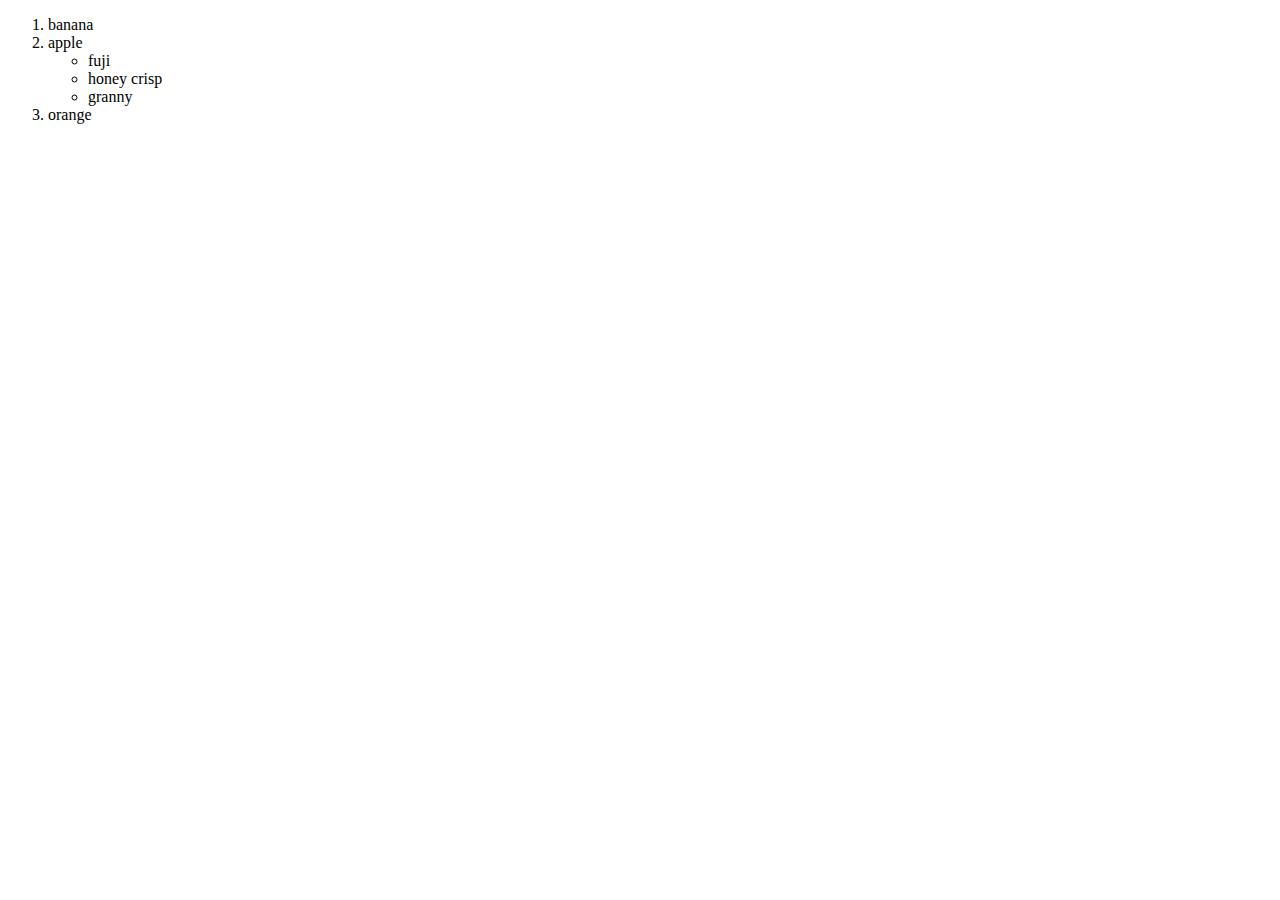
==== HTML Tags 2/index.html @ 50084270 "Add files via upload" ====
<!DOCTYPE html>
<html lang="en">
<head>
    <meta charset="UTF-8">
    <meta name="viewport" content="width=device-width, initial-scale=1.0">
    <title>HTML Tags</title>
</head>
<body>
    <ol>
        <li>banana</li>
        <li>apple</li>
        <ul>
            <li>fuji</li>
            <li>honey crisp</li>
            <li>granny</li>
        </ul>
        <li>orange</li>
    </ol>
</body>
</html>
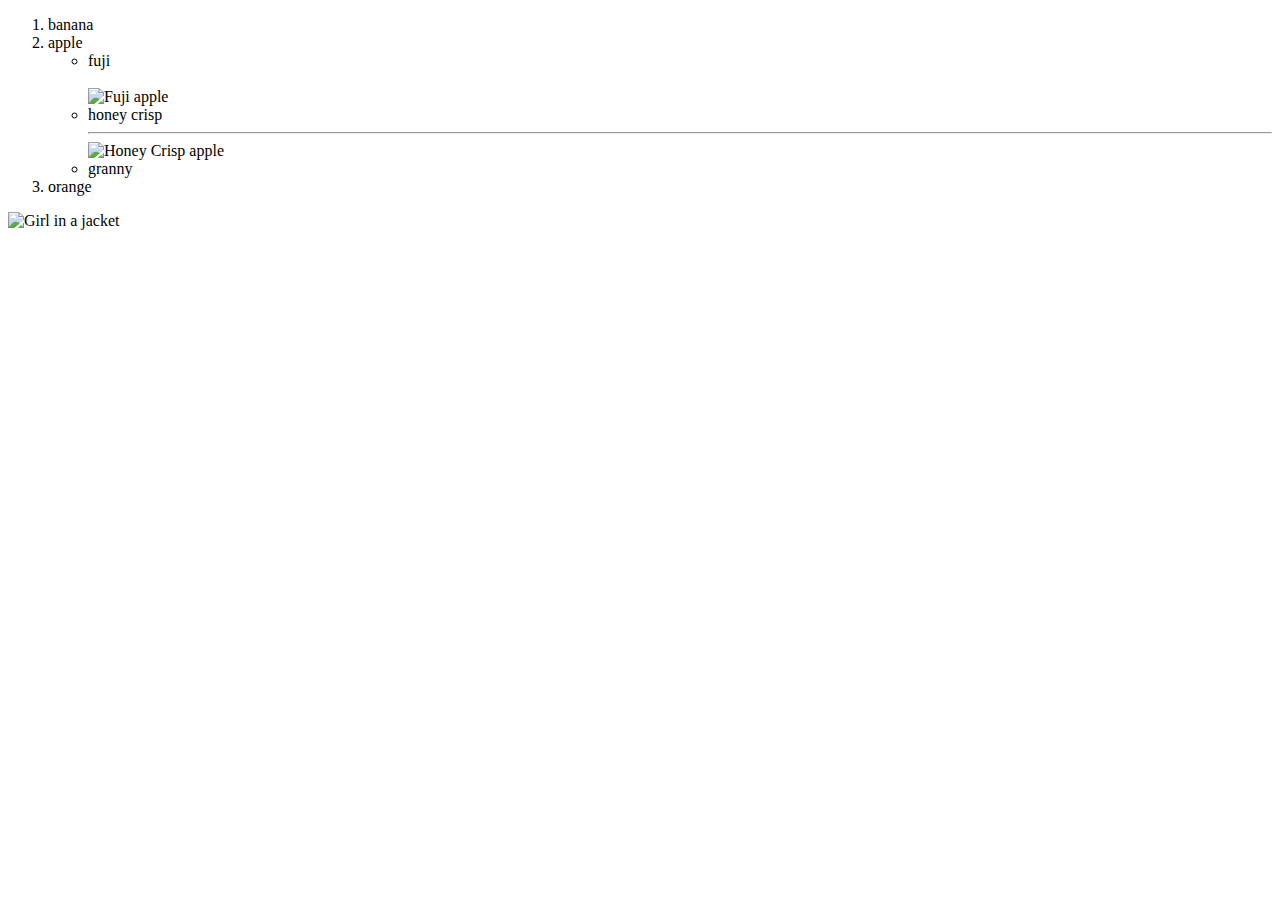
==== commit 40a30038: "Update index.html" ====
--- a/HTML Tags 2/index.html
+++ b/HTML Tags 2/index.html
@@ -10,11 +10,15 @@
         <li>banana</li>
         <li>apple</li>
         <ul>
-            <li>fuji</li>
-            <li>honey crisp</li>
+            <li>fuji</li><br>
+            <img src="https://www.applesfromny.com/wp-content/uploads/2020/06/FujiNEW.png" height="100" width="120" alt="Fuji apple">
+            <li>honey crisp</li><hr>
+            <img src="https://www.applesfromny.com/wp-content/uploads/2020/08/Honeycrisp_NYAS-Apples3.png" height="100" width="120" alt="Honey Crisp apple">
             <li>granny</li>
         </ul>
         <li>orange</li>
     </ol>
+
+    <img src="/imgs/img_girl.jpg" alt="Girl in a jacket" width="300" height="300"> 
 </body>
-</html>+</html>
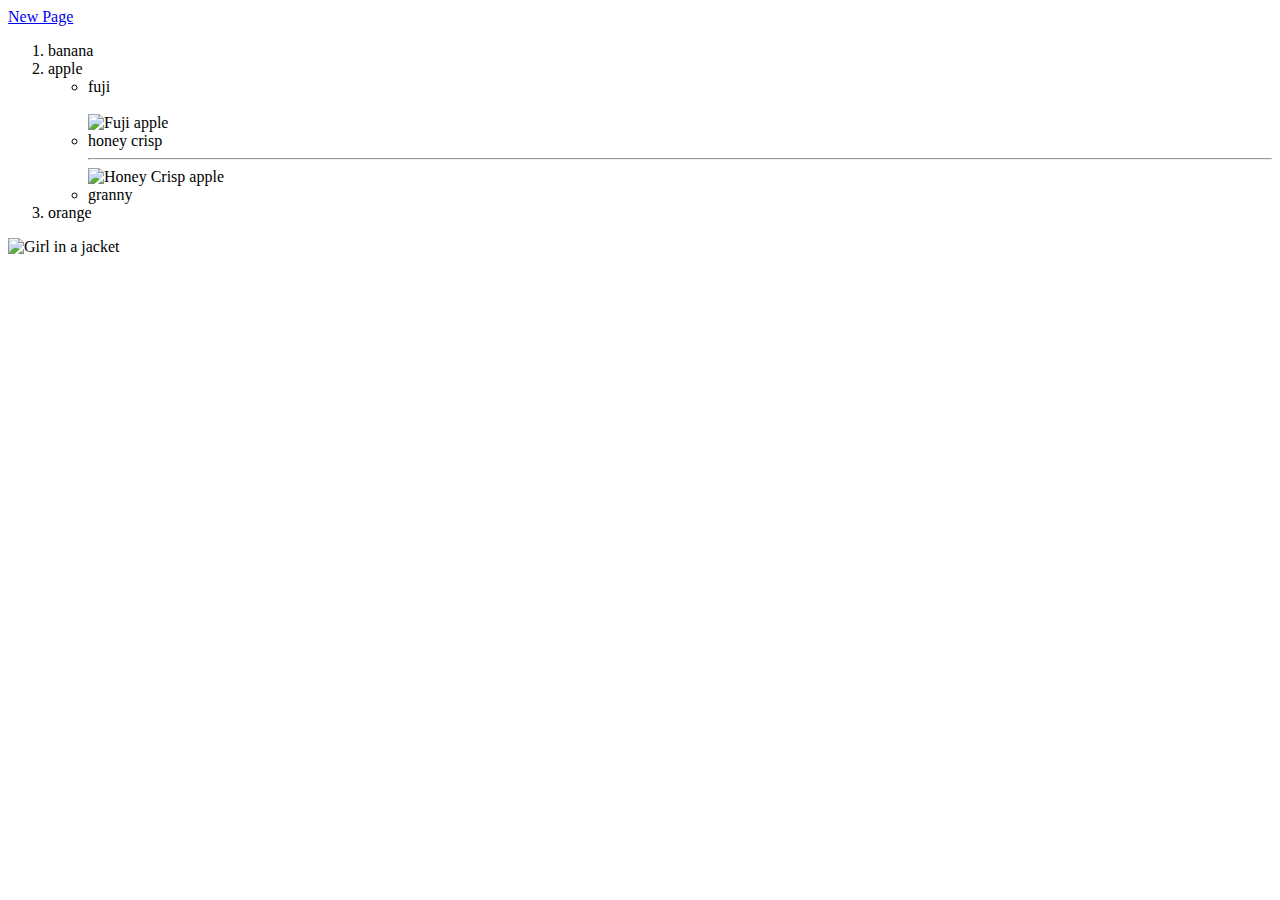
==== commit aa03fad1: "Update index.html" ====
--- a/HTML Tags 2/index.html
+++ b/HTML Tags 2/index.html
@@ -6,6 +6,7 @@
     <title>HTML Tags</title>
 </head>
 <body>
+    <a href="about.html">New Page</a>
     <ol>
         <li>banana</li>
         <li>apple</li>
